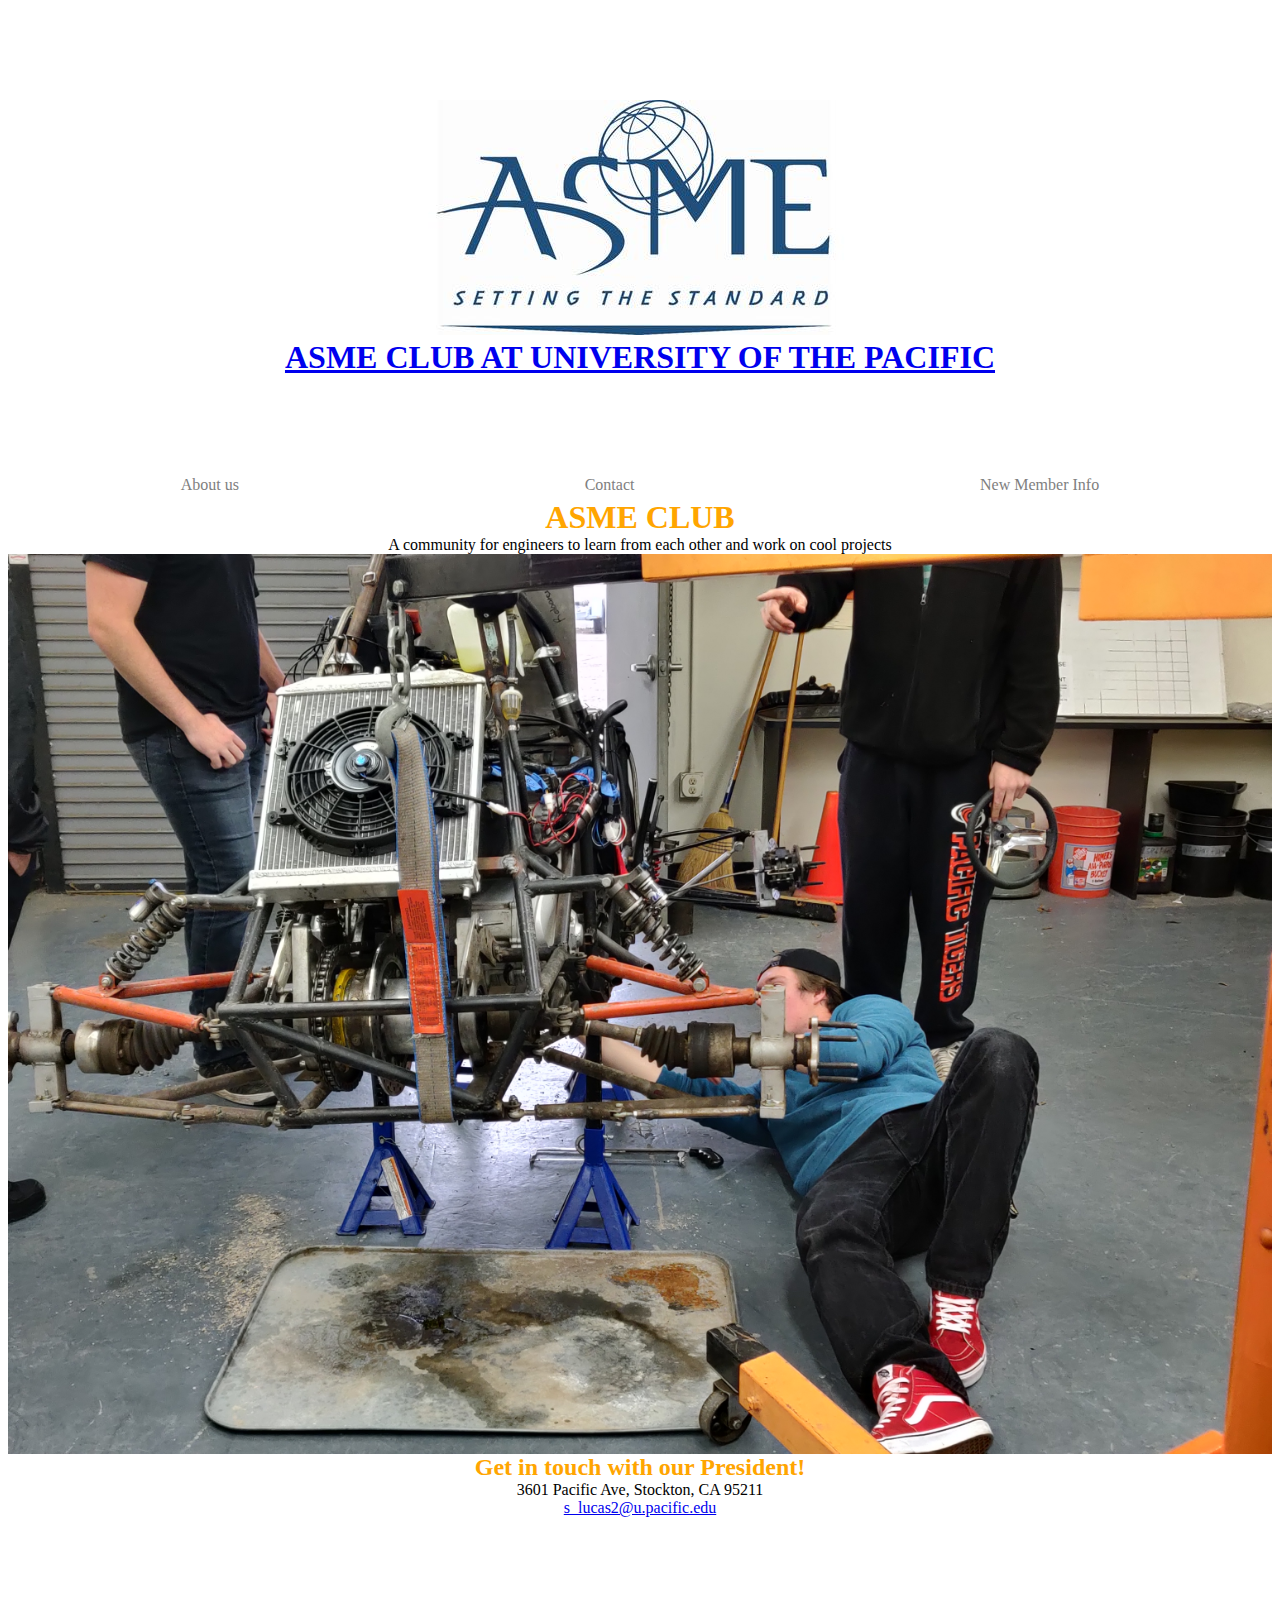
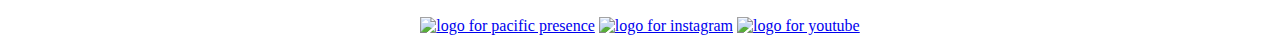
==== index.html @ eb3296dc "first commit" ====
﻿<!DOCTYPE html>
<html>
  <head>
    <meta charset="utf-8" />
    <meta
      name="viewport"
      content="width=device-width, initial-scale=1, shrink-to-fit=no"
    />
    <title>ASME</title>
    <link rel="stylesheet" href="styles.css" />
    <script src="main.js" defer></script>
  </head>
  <body>
    <!--Name of club-->
    <header>
      <a target="_blank" href="index.html"><img src="images/Logo_of_the_ASME.jpg"></a>
      <h1>
        <strong
          ><a href="index.html"
            >ASME CLUB AT UNIVERSITY OF THE PACIFIC</a
          ></strong>
      </h1>
    </header>

    <main>
      <!--container-->
      <div class="container">
        <!--class for nav bar-->
        <div class="nav">
          <!--class for each nav bar component-->
          <div class="nav-wrapper">
            <!--class for nav links-->
            <div class="nav-link-wrapper">
              <a href="about.html">About us</a>
            </div>
            <div class="nav-link-wrapper">
              <a href="contact.html">Contact</a>
            </div>
            <div class="nav-link-wrapper">
              <a href="new-member.html">New Member Info</a>
            </div>
          </div>
        </div>
        <h1>ASME CLUB</h1>
        <p>A community for engineers to learn from each other and work on cool projects</p>
        <div class="slide">
          <img src="images/Home1.jpg" class="image-slideshow">
          <img src="images/Home2.jpg" class="image-slideshow">
          <img src="images/Home3.jpg" class="image-slideshow">
          <img src="images/Home4.jpg" class="image-slideshow">
          <img src="images/Home5.jpg" class="image-slideshow">
          <img src="images/Home6.jpg" class="image-slideshow">
          <img src="images/Home7.jpg" class="image-slideshow">
          <img src="images/Home8.jpg" class="image-slideshow">
          <img src="images/Home9.jpg" class="image-slideshow">
        </div>
      </div>
      <!--header for section-->
      <h2>Get in touch with our President!</h2>
      <!--address and email of president-->
      <p>3601 Pacific Ave, Stockton, CA 95211</p>
      <p><a href="mailto:s_lucas2@u.pacific.edu">s_lucas2@u.pacific.edu</a></p>
    </main>
    <!--footer class for bottom of page-->
    <div class="footer">
      <!--links on pictures to click for social media and such-->
      <a target="_blank" href="https://pacific.presence.io/organization/american-society-of-mechanical-engineers"
        ><img src="images/Pacific.jpg" alt="logo for pacific presence" style="width: 42px; height: 42px;"
      /></a>
      <a target="_blank" href="https://www.instagram.com/asme_uop/?hl=en"><img src="images/instagram.png" alt="logo for instagram" style="width: 50px; height: 50px;"></a>
      <a target="_blank" href="https://www.youtube.com/channel/UCL9h1Lb8lJJjfLdnCe2H9_w?app=desktop"><img src="images/youtube-play.png" alt="logo for youtube" style="width: 50px; height: 50px;"></a>
    </footer>
  </body>
</html>
---- styles.css ----
/*Master styles*/
header {
  color: orange;
  text-align: center;
  margin: 100px auto;
}
.container {
  display: grid;
  grid-template-columns: 1fr;
}

.about-header {
  color: orange;
  text-align: center;
  margin: 100px auto;
}
.footer {
  text-align: center;
  bottom: 0;
  padding-top: 100px;
}

h1 {
  color: orange;
  text-align: center;
  margin: 0 auto;
}
h2 {
  color: orange;
  text-align: center;
  margin: 0 auto;
}
p {
  margin: 0 auto;
  text-align: center;
  width: 80%;
}
/*Nav styles*/
.nav-wrapper {
  display: flex;
}

.nav > .nav-wrapper > div {
  text-decoration: none;
  margin: 0 auto;
}

.nav-link-wrapper {
  height: 22px;
  border-bottom: 1px solid transparent;
  transition: border-bottom 0.5s;
}

.nav-link-wrapper a {
  color: gray;
  text-decoration: none;
  transition: color 0.5s;
}

.nav-link-wrapper:hover {
  border-bottom: 1px solid black;
}

.nav-link-wrapper a:hover {
  color: black;
}
/*slide animation*/
.slide {
  height: 100vh;
  position: relative;
}
.image-slideshow {
  width: 100%;
  height: 100%;
  object-fit: cover;
  display: none;
}
/*.image-slideshow:first-child {
  display: block;
}*/

/*body {
  background-image: url(images/Tiger.jpg);
}

ul {
  list-style-type: none;
  display: flex;
  margin: 0;
  padding: 0;
  border: 3px solid black;
}
*/
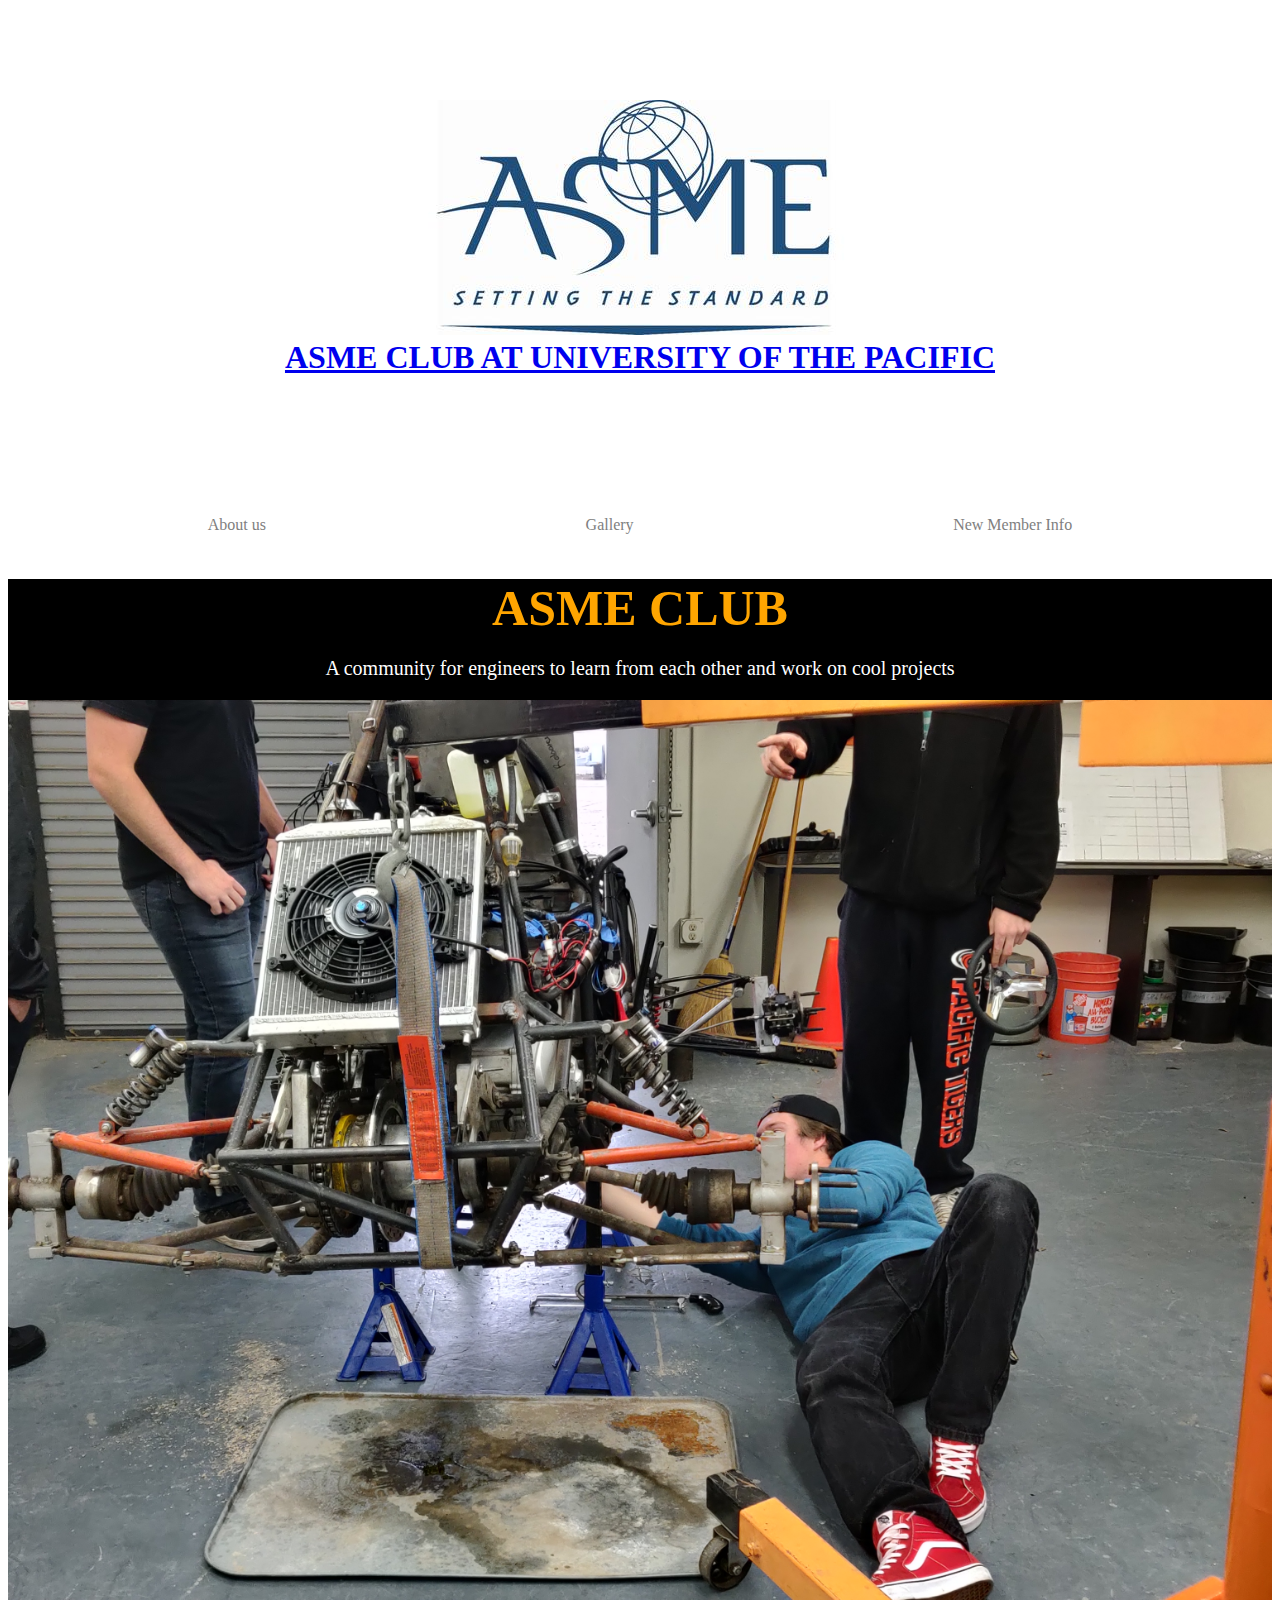
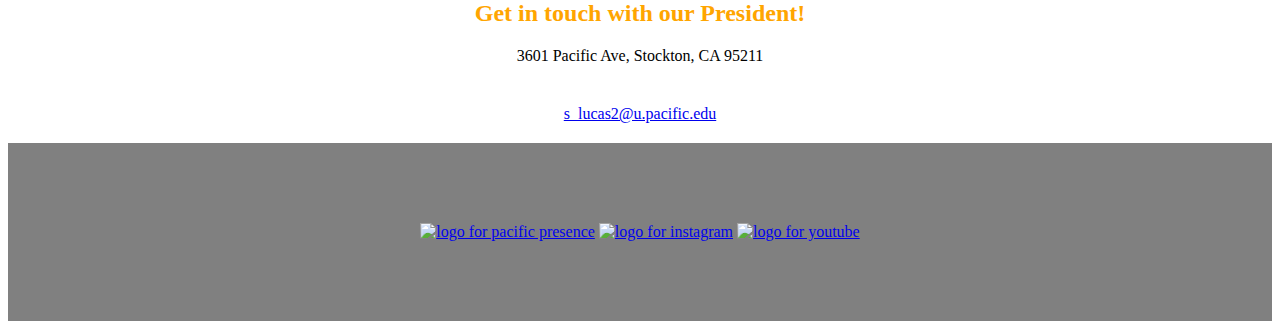
==== commit 3dae72b9: "change contact to gallery tab and more" ====
--- a/index.html
+++ b/index.html
@@ -34,15 +34,16 @@
               <a href="about.html">About us</a>
             </div>
             <div class="nav-link-wrapper">
-              <a href="contact.html">Contact</a>
+              <a href="gallery.html">Gallery</a>
             </div>
             <div class="nav-link-wrapper">
               <a href="new-member.html">New Member Info</a>
             </div>
           </div>
         </div>
-        <h1>ASME CLUB</h1>
-        <p>A community for engineers to learn from each other and work on cool projects</p>
+        <div class="center" style="background-color: black;">
+        <h1 style="font-size: 50px;">ASME CLUB</h1>
+        <p style="font-size: 20px; color: white;">A community for engineers to learn from each other and work on cool projects</p>
         <div class="slide">
           <img src="images/Home1.jpg" class="image-slideshow">
           <img src="images/Home2.jpg" class="image-slideshow">
@@ -54,6 +55,7 @@
           <img src="images/Home8.jpg" class="image-slideshow">
           <img src="images/Home9.jpg" class="image-slideshow">
         </div>
+      </div>
       </div>
       <!--header for section-->
       <h2>Get in touch with our President!</h2>
--- a/styles.css
+++ b/styles.css
@@ -17,7 +17,13 @@
 .footer {
   text-align: center;
   bottom: 0;
-  padding-top: 100px;
+  padding-top: 80px;
+  padding-bottom: 80px;
+  background-color: gray;
+}
+
+.box {
+  margin-bottom: 100px;
 }
 
 h1 {
@@ -34,8 +40,12 @@
   margin: 0 auto;
   text-align: center;
   width: 80%;
+  padding: 20px;
 }
 /*Nav styles*/
+.nav {
+  padding: 40px;
+}
 .nav-wrapper {
   display: flex;
 }
@@ -62,6 +72,22 @@
 }
 
 .nav-link-wrapper a:hover {
+  color: black;
+}
+/*Read More button*/
+.pdf {
+  margin: 100px;
+  text-align: center;
+  background-color: orange;
+  width: 100px;
+  padding: 10px;
+}
+.read a {
+  color: white;
+  text-decoration: none;
+  transition: color 0.5s;
+}
+.read a:hover {
   color: black;
 }
 /*slide animation*/
